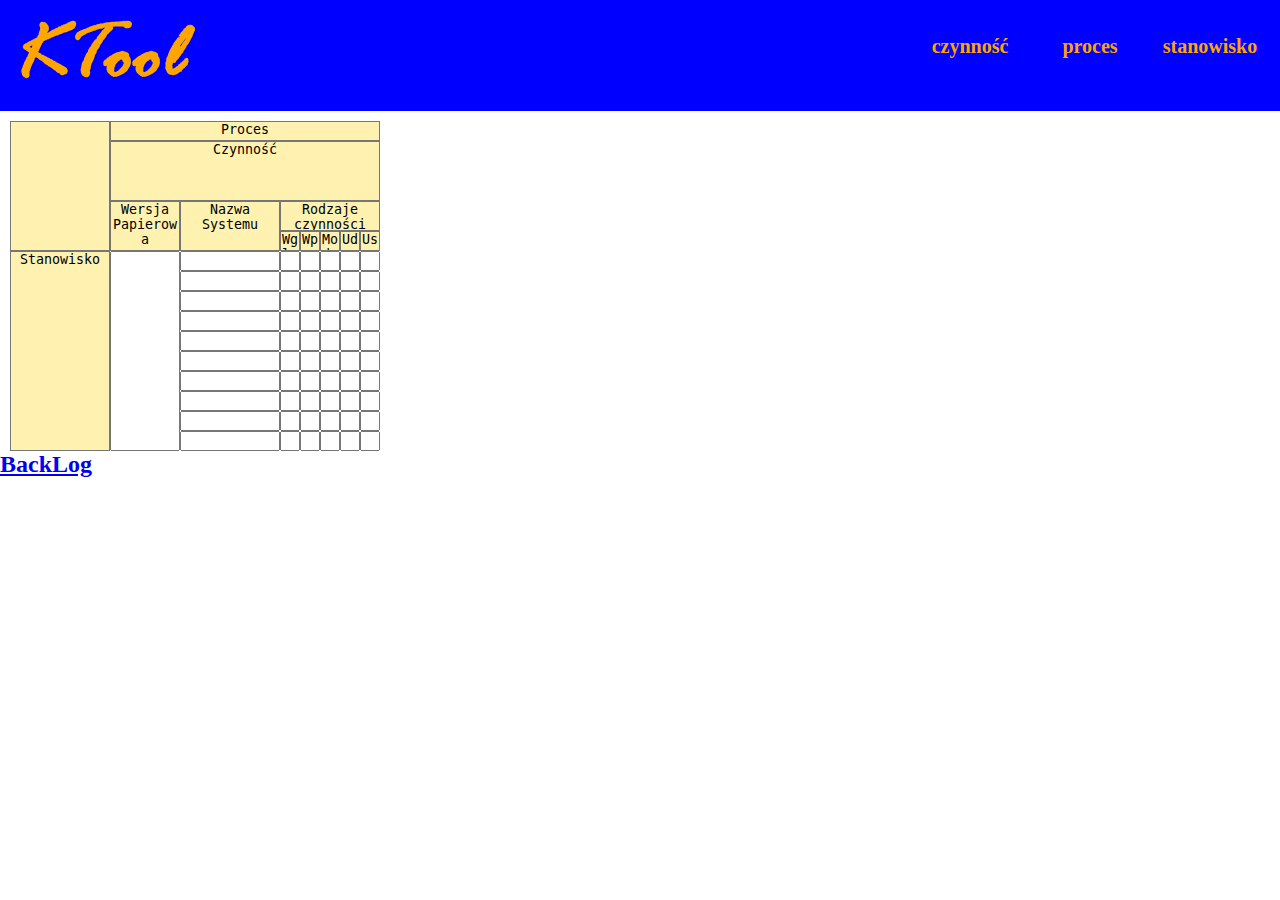
==== index.html @ 1590b37d "Add files via upload" ====
<!-- browser-sync start --server --directory --files "**/*" -->
<html lang="pl">
<head>
  <title>K Tool</title>
  <link rel="stylesheet" href="styles.css">
</head>
<body>
  <header>
    <h1>KTool</h1>

    <div class="menuButton" id="menuButton1">stanowisko</div>
    <div class="menuButton" id="menuButton2">proces</div>
    <div class="menuButton" id="menuButton3">czynność</div>
    <div class="openedMenu hidden" id = "openedMenu1">
      <div>dodaj</div>
      <br>
      <div>usuń</div>
      <br>
      <div>kopiuj</div>
    </div>
    <div class="openedMenu hidden" id = "openedMenu2">
      <div>dodaj</div>
      <br>
      <div>usuń</div>
    </div>
    <div class="openedMenu hidden" id = "openedMenu3">
      <div>dodaj</div>
      <br>
      <div>usuń</div>
    </div>
  </header>
  <main>
    <table id="myTable">
      <tr>
        <th rowspan="4"><textarea class="h4"></textarea></th>
        <th colspan="7"><textarea>Proces</textarea></th>
      </tr>
      <tr>
        <th colspan="7"><textarea class="Czynnosc">Czynność</textarea></th>
      </tr>
      <tr>
        <th rowspan="2"><textarea class="h2 WP">Wersja Papierowa</textarea></th>
        <th rowspan="2"><textarea class="h2 NS">Nazwa&#10Systemu</textarea></th>
        <th colspan="5"><textarea class="h1_5">Rodzaje czynności wykonywanych na danych</textarea></th>
      </tr>
      <tr>
        <th><textarea class="RC">Wgląd</textarea></th>
        <th><textarea class="RC">Wprowadzanie</textarea></th>
        <th><textarea class="RC">Modyfikowanie</textarea></th>
        <th><textarea class="RC">Udostępnianie</textarea></th>
        <th><textarea class="RC">Ususwanie</textarea></th>
      </tr>
      <tr>
        <th rowspan="10"><textarea class="h10">Stanowisko</textarea></th>
        <td rowspan="10"><textarea class="h10"></textarea></td>
        <td><textarea></textarea></td>
        <td><textarea></textarea></td>
        <td><textarea></textarea></td>
        <td><textarea></textarea></td>
        <td><textarea></textarea></td>
        <td><textarea></textarea></td>
      </tr>
      <tr>
        <td><textarea></textarea></td>
        <td><textarea></textarea></td>
        <td><textarea></textarea></td>
        <td><textarea></textarea></td>
        <td><textarea></textarea></td>
        <td><textarea></textarea></td>
      </tr>
      <tr>
        <td><textarea></textarea></td>
        <td><textarea></textarea></td>
        <td><textarea></textarea></td>
        <td><textarea></textarea></td>
        <td><textarea></textarea></td>
        <td><textarea></textarea></td>
      </tr>
      <tr>
        <td><textarea></textarea></td>
        <td><textarea></textarea></td>
        <td><textarea></textarea></td>
        <td><textarea></textarea></td>
        <td><textarea></textarea></td>
        <td><textarea></textarea></td>
      </tr>
      <tr>
        <td><textarea></textarea></td>
        <td><textarea></textarea></td>
        <td><textarea></textarea></td>
        <td><textarea></textarea></td>
        <td><textarea></textarea></td>
        <td><textarea></textarea></td>
      </tr>
      <tr>
        <td><textarea></textarea></td>
        <td><textarea></textarea></td>
        <td><textarea></textarea></td>
        <td><textarea></textarea></td>
        <td><textarea></textarea></td>
        <td><textarea></textarea></td>
      </tr>
      <tr>
        <td><textarea></textarea></td>
        <td><textarea></textarea></td>
        <td><textarea></textarea></td>
        <td><textarea></textarea></td>
        <td><textarea></textarea></td>
        <td><textarea></textarea></td>
      </tr>
      <tr>
        <td><textarea></textarea></td>
        <td><textarea></textarea></td>
        <td><textarea></textarea></td>
        <td><textarea></textarea></td>
        <td><textarea></textarea></td>
        <td><textarea></textarea></td>
      </tr>
      <tr>
        <td><textarea></textarea></td>
        <td><textarea></textarea></td>
        <td><textarea></textarea></td>
        <td><textarea></textarea></td>
        <td><textarea></textarea></td>
        <td><textarea></textarea></td>
      </tr>
      <tr>
        <td><textarea></textarea></td>
        <td><textarea></textarea></td>
        <td><textarea></textarea></td>
        <td><textarea></textarea></td>
        <td><textarea></textarea></td>
        <td><textarea></textarea></td>
      </tr>
    </table>
  </main>

  <a href="backlog.html"><h2>BackLog<h2></a>

  <script src="script.js"></script>
</body>
</html>
---- styles.css ----
@font-face {
	font-family: 'RageItalic';
	src: url('./RageItalic.eot');
	src: local('RageItalic'), url('./RageItalic.woff') format('woff'), url('./RageItalic.ttf') format('truetype');
}
* {
	margin: 0px;
	padding: 0px;
	box-sizing: border-box;
}

/* HEADER */
header {
	background-color: blue;
	margin-bottom: 10px;
	padding-top: 10px;
	padding-left: 10px;
	color: orange;
}
header h1 {
	font-family: 'RageItalic';
	font-size: 10vw;
	display: inline;
}
header .menuButton {
	font-family: "Times New Roman", Times, serif;
	font-size: 20px;
	float: right;
	margin-top: 25px;
	margin-right: 20px;
	width: 100px;
	text-align: center;
	font-weight: bold;
}
header .menuButton:hover {
	background-color: orange;
	color: white;
	cursor: pointer;
}
header .openedMenu {
	background-color: orange;
	color: white;
	position: absolute;
	padding-top: 10px;
	padding-bottom: 5px;
	top: 53px;
	width: 100px;
	text-align: center;
	font-family: "Times New Roman", Times, serif;
	font-size: 20px;
}
header .openedMenu div:hover {
	color: orange;
	background-color: blue;
	cursor: pointer;
}
#openedMenu3 {
	right: 260px;
}
#openedMenu2 {
	right: 140px;
}
#openedMenu1 {
	right: 20px;
}

@media (min-width: 800px) {
	header h1 {
		font-size: 80px;
	}
}
.hidden {
	display: none !important;
}

/* TABLE*/
textarea {
	width: 100%;
	text-align: center;
	height: 20px;
	resize: none;
	overflow: hidden;
}
table {
	border-collapse: collapse;
	margin-left: 10px;
}
th, td {
	width: 20px;
}
th textarea {
	background-color: #fff2b0;
}
.h4 {
	height: 130px;
	width: 100px;
}
.h2 {
	height: 50px;
}
.h10 {
	height: 200px;
}
.h1_5 {
	height: 30px;
}
.WP {
	width: 70px;
}
.NS {
	width: 100px;
}
.RC {
	width: 20px;
}
.Czynnosc {
	height: 60px;
}
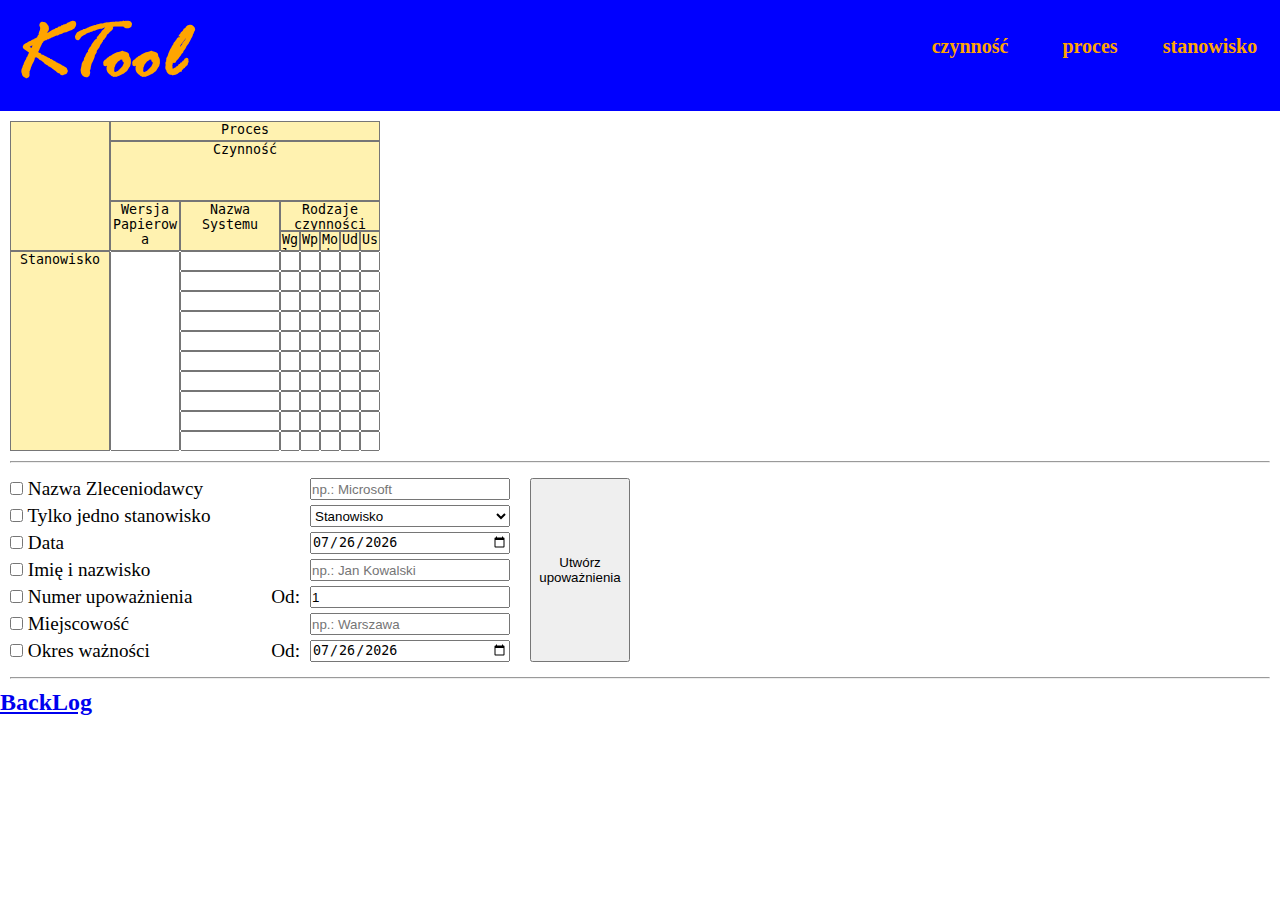
==== commit c8e3554d: "Add files via upload" ====
--- a/index.html
+++ b/index.html
@@ -133,10 +133,61 @@
         <td><textarea></textarea></td>
       </tr>
     </table>
+
+    <hr>
+
+    <div id="upowaznienie">
+      <div>
+        <input type="checkbox" class="checkbox" >
+        <label> Nazwa Zleceniodawcy </label>
+        <input type="text" class="input" placeholder="np.: Microsoft">
+      </div>
+      <div>
+        <input type="checkbox" class="checkbox">
+        <label> Tylko jedno stanowisko </label>
+        <select class="input">
+          <option>Stanowisko</option>
+        </select>
+      </div>
+      <div>
+        <input type="checkbox" class="checkbox">
+        <label> Data </label>
+        <input type="date" class="input">
+      </div>
+      <div>
+        <input type="checkbox" class="checkbox">
+        <label> Imię i nazwisko </label>
+        <input type="text" class="input" placeholder="np.: Jan Kowalski">
+      </div>
+      <div>
+        <input type="checkbox" class="checkbox">
+        <label> Numer upoważnienia </label>
+        <input type="number" class="input" value="1">
+        <label class="od"> Od: </label>
+      </div>
+      <div>
+        <input type="checkbox" class="checkbox">
+        <label> Miejscowość </label>
+        <input type="text" class="input" placeholder="np.: Warszawa">
+      </div>
+      <div>
+        <input type="checkbox" class="checkbox">
+        <label> Okres ważności </label>
+        <input type="date" class="input">
+        <label class="od"> Od: </label>
+      </div>
+    </div>
+
+    <button>Utwórz <br> upoważnienia</button>
+    
+    <hr>
+
   </main>
 
   <a href="backlog.html"><h2>BackLog<h2></a>
 
-  <script src="script.js"></script>
+  <script src="header.js"></script>
+  <script src="upowaznienie.js"></script>
+  <script src="table.js"></script>
 </body>
 </html>--- a/styles.css
+++ b/styles.css
@@ -8,7 +8,9 @@
 	padding: 0px;
 	box-sizing: border-box;
 }
-
+body {
+    min-width: fit-content;
+}
 /* HEADER */
 header {
 	background-color: blue;
@@ -16,6 +18,7 @@
 	padding-top: 10px;
 	padding-left: 10px;
 	color: orange;
+	position: relative;
 }
 header h1 {
 	font-family: 'RageItalic';
@@ -115,4 +118,40 @@
 }
 .Czynnosc {
 	height: 60px;
+}
+
+/* HR */
+hr {
+	height: 2px;
+	background-color: darkgrey;
+	margin: 10px;
+	clear: both;
+}
+
+/* Upoważnienie */
+#upowaznienie {
+	font-size: 1.2em;
+	width: 500px;
+	margin-left: 10px;
+	margin-bottom: 10px;
+	margin-right: 20px;
+	float: left;
+}
+#upowaznienie div {
+	margin-top: 5px;
+	margin-bottom: 5px;
+}
+#upowaznienie .input {
+	float: right;
+	width: 200px;
+	height: 22px;
+}
+#upowaznienie .od {
+	float: right;
+	margin-right: 10px;
+}
+button {
+	margin-top: 5px;
+	height: 184px;
+	width: 100px;
 }